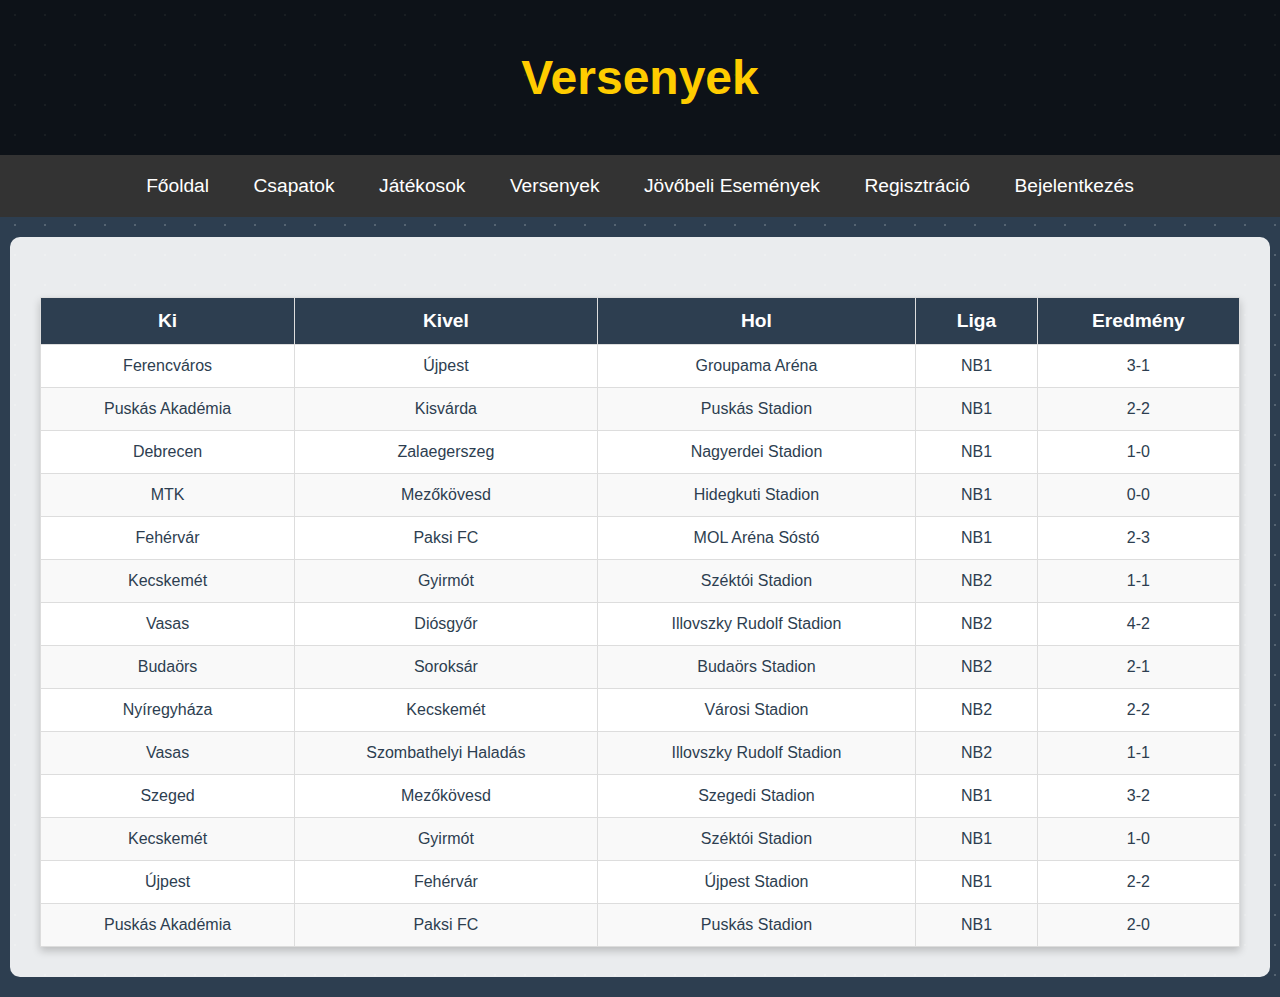
==== competitions.html @ b902c762 "Add files via upload" ====
<!DOCTYPE html>
<html lang="hu">
<head>
  <meta charset="UTF-8">
  <meta name="viewport" content="width=device-width, initial-scale=1.0">
  <title>Versenyek</title>
  <link rel="stylesheet" href="style3.css">
</head>
<body>

  <header>
    <h1>Versenyek</h1>
  </header>

  <nav>
    <ul>
      <li><a href="index.html">Főoldal</a></li>
      <li><a href="teams.html">Csapatok</a></li>
      <li><a href="players.html">Játékosok</a></li>
      <li><a href="competitions.html">Versenyek</a></li>
      <li><a href="events.html">Jövőbeli Események</a></li>
      <li><a href="register.html">Regisztráció</a></li>
      <li><a href="login.html">Bejelentkezés</a></li>
    </ul>
  </nav>

  <main>
    <table>
      <thead>
        <tr>
          <th>Ki</th>
          <th>Kivel</th>
          <th>Hol</th>
          <th>Liga</th>
          <th>Eredmény</th>
        </tr>
      </thead>
      <tbody>
        <tr>
          <td>Ferencváros</td>
          <td>Újpest</td>
          <td>Groupama Aréna</td>
          <td>NB1</td>
          <td>3-1</td>
        </tr>
        <tr>
          <td>Puskás Akadémia</td>
          <td>Kisvárda</td>
          <td>Puskás Stadion</td>
          <td>NB1</td>
          <td>2-2</td>
        </tr>
        <tr>
          <td>Debrecen</td>
          <td>Zalaegerszeg</td>
          <td>Nagyerdei Stadion</td>
          <td>NB1</td>
          <td>1-0</td>
        </tr>
        <tr>
          <td>MTK</td>
          <td>Mezőkövesd</td>
          <td>Hidegkuti Stadion</td>
          <td>NB1</td>
          <td>0-0</td>
        </tr>
        <tr>
          <td>Fehérvár</td>
          <td>Paksi FC</td>
          <td>MOL Aréna Sóstó</td>
          <td>NB1</td>
          <td>2-3</td>
        </tr>
        <tr>
          <td>Kecskemét</td>
          <td>Gyirmót</td>
          <td>Széktói Stadion</td>
          <td>NB2</td>
          <td>1-1</td>
        </tr>
        <tr>
          <td>Vasas</td>
          <td>Diósgyőr</td>
          <td>Illovszky Rudolf Stadion</td>
          <td>NB2</td>
          <td>4-2</td>
        </tr>
        <tr>
          <td>Budaörs</td>
          <td>Soroksár</td>
          <td>Budaörs Stadion</td>
          <td>NB2</td>
          <td>2-1</td>
        </tr>
        <tr>
          <td>Nyíregyháza</td>
          <td>Kecskemét</td>
          <td>Városi Stadion</td>
          <td>NB2</td>
          <td>2-2</td>
        </tr>
        <tr>
          <td>Vasas</td>
          <td>Szombathelyi Haladás</td>
          <td>Illovszky Rudolf Stadion</td>
          <td>NB2</td>
          <td>1-1</td>
        </tr>
        <tr>
          <td>Szeged</td>
          <td>Mezőkövesd</td>
          <td>Szegedi Stadion</td>
          <td>NB1</td>
          <td>3-2</td>
        </tr>
        <tr>
          <td>Kecskemét</td>
          <td>Gyirmót</td>
          <td>Széktói Stadion</td>
          <td>NB1</td>
          <td>1-0</td>
        </tr>
        <tr>
          <td>Újpest</td>
          <td>Fehérvár</td>
          <td>Újpest Stadion</td>
          <td>NB1</td>
          <td>2-2</td>
        </tr>
        <tr>
          <td>Puskás Akadémia</td>
          <td>Paksi FC</td>
          <td>Puskás Stadion</td>
          <td>NB1</td>
          <td>2-0</td>
        </tr>
      </tbody>
    </table>
  </main>
</body>
</html>
---- style3.css ----
/* Alap stílusok */
body {
    font-family: 'Arial', sans-serif;
    margin: 0;
    padding: 0;
}

/* Focis háttér a fő oldalra */
body {
    background-color: #2d3e50; /* Sötétkék háttér */
    background-image: radial-gradient(circle, rgba(255, 255, 255, 0.1) 1px, transparent 1px), radial-gradient(circle, rgba(255, 255, 255, 0.1) 1px, transparent 1px);
    background-size: 30px 30px; /* A focipályák hálója a háttéren */
    color: #ffffff;
}

/* Fejléc */
header {
    text-align: center;
    background-color: rgba(0, 0, 0, 0.7);
    padding: 50px 0;
}

header h1 {
    font-size: 3em;
    margin: 0;
    color: #ffcc00; /* Focis sárga szín */
}

header p {
    font-size: 1.5em;
    margin-top: 10px;
    color: #ffffff;
}

/* Navigációs menü */
nav {
    background-color: #333;
    overflow: hidden;
}

nav ul {
    list-style-type: none;
    margin: 0;
    padding: 0;
    text-align: center;
}

nav ul li {
    display: inline-block;
    padding: 20px;
}

nav ul li a {
    color: #fff;
    text-decoration: none;
    font-size: 1.2em;
}

nav ul li a:hover {
    background-color: #ffcc00;
    padding: 10px;
    border-radius: 5px;
}

/* Tábla stílusok */
table {
    width: 100%;
    border-collapse: collapse;
    margin-top: 30px;
    box-shadow: 0 4px 8px rgba(0, 0, 0, 0.2);
}

table th, table td {
    padding: 12px 20px;
    text-align: center;
    border: 1px solid #ddd;
}

table th {
    background-color: #2d3e50;
    color: #fff;
    font-size: 1.2em;
}

table td {
    background-color: #ffffff;
    color: #2d3e50;
}

table tr:nth-child(even) td {
    background-color: #f9f9f9;
}

/* Main content */
main {
    padding: 30px;
    background-color: rgba(255, 255, 255, 0.9);
    border-radius: 10px;
    margin: 20px auto;
    max-width: 1200px;
    color: black;
}

/* Különböző elem stílusok */
footer {
    text-align: center;
    background-color: #333;
    color: #fff;
    padding: 10px;
    position: fixed;
    bottom: 0;
    width: 100%;
}
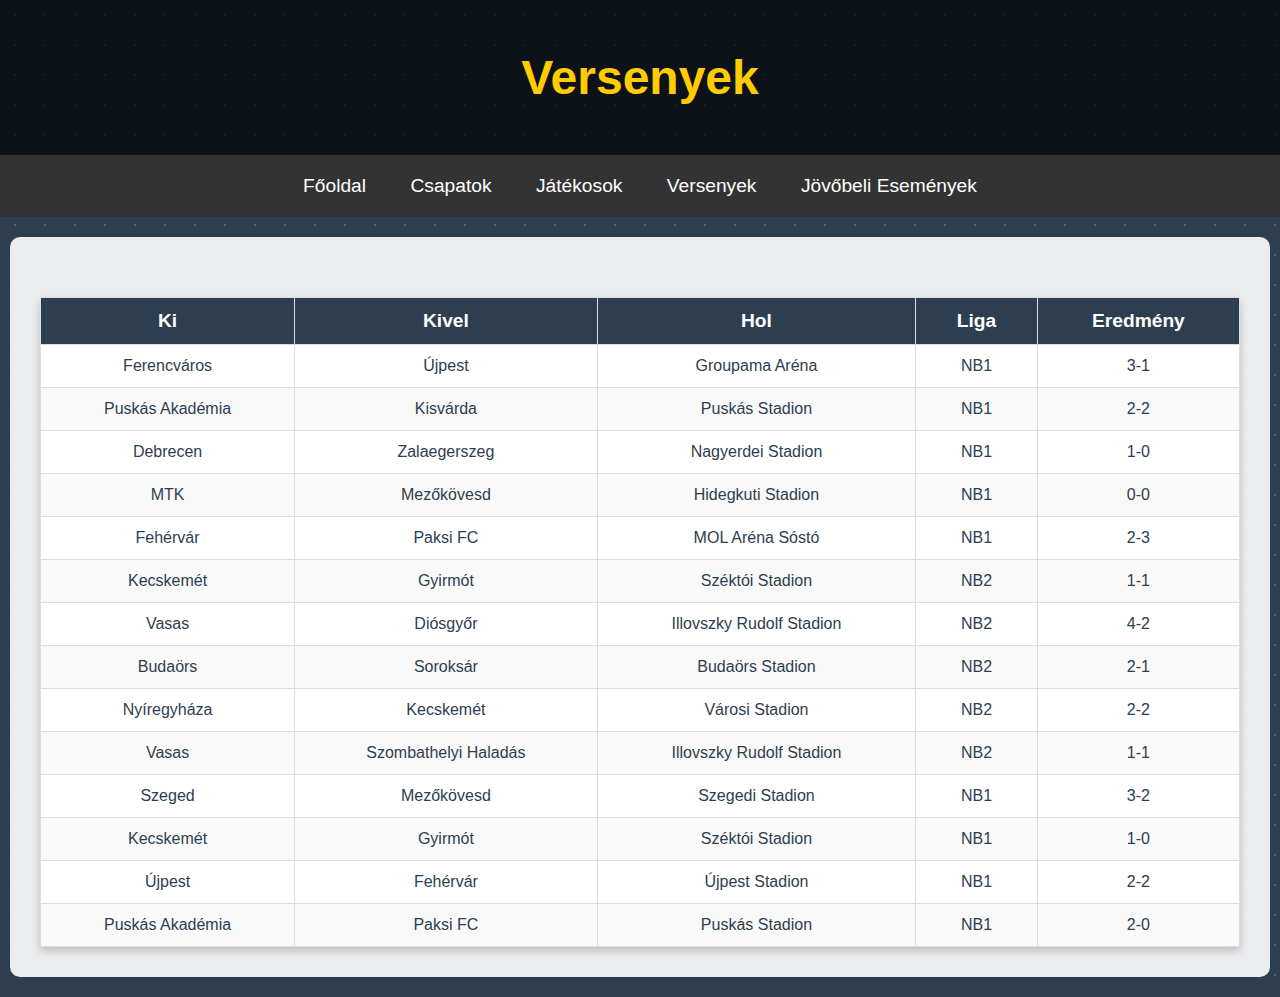
==== commit e8762085: "Update competitions.html" ====
--- a/competitions.html
+++ b/competitions.html
@@ -19,8 +19,6 @@
       <li><a href="players.html">Játékosok</a></li>
       <li><a href="competitions.html">Versenyek</a></li>
       <li><a href="events.html">Jövőbeli Események</a></li>
-      <li><a href="register.html">Regisztráció</a></li>
-      <li><a href="login.html">Bejelentkezés</a></li>
     </ul>
   </nav>
 
